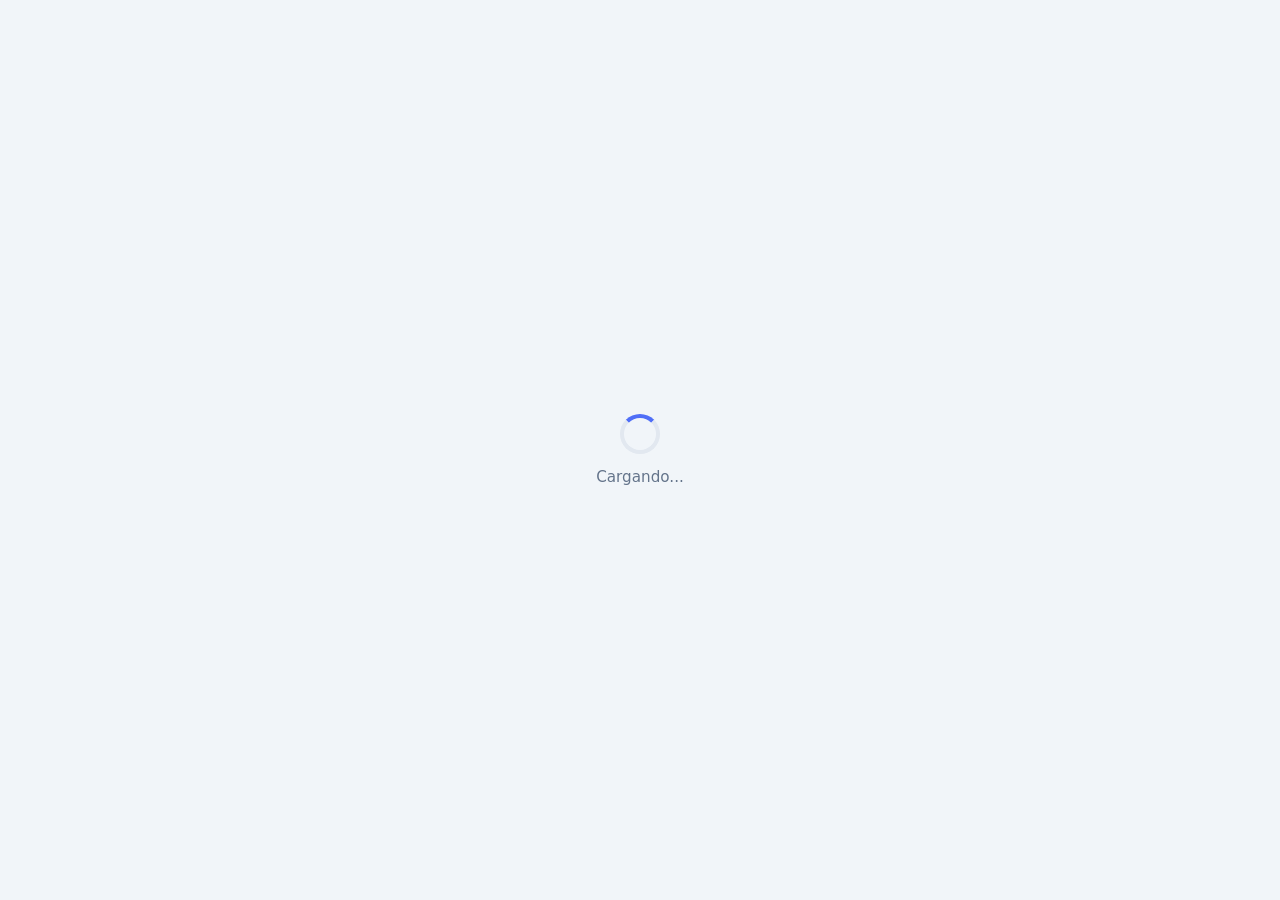
==== index.html @ e037bfaa "Agrega footer con versión del sistema (v1.0) en ambas páginas https://claude.ai/code/session_01WwChM" ====
<!DOCTYPE html>
<html lang="es">
<head>
  <meta charset="UTF-8">
  <meta name="viewport" content="width=device-width, initial-scale=1.0">
  <title>Reservar Turno</title>
  <link rel="stylesheet" href="css/style.css">
</head>
<body>

<div id="loading-screen">
  <div class="loading-box">
    <div class="loading-spinner"></div>
    <p>Cargando...</p>
  </div>
</div>

<div id="app" style="display:none">

<header class="header">
  <h1 id="header-title"></h1>
  <p  id="header-slogan"></p>
</header>

<div class="container">

  <div class="progress">
    <div class="dot active"></div>
    <div class="dot"></div>
    <div class="dot"></div>
    <div class="dot"></div>
  </div>

  <!-- PASO 1: Servicio y fecha -->
  <div class="step">
    <div class="card">
      <div class="card-title"><span class="step-num">1</span> Servicio y fecha</div>

      <div class="field">
        <label for="servicio">Servicio</label>
        <select id="servicio">
          <option value="">-- Elegí un servicio --</option>
        </select>
      </div>

      <div class="field">
        <label for="fecha">Fecha</label>
        <input type="date" id="fecha">
      </div>

      <button class="btn btn-primary btn-full" onclick="irPaso2()">Ver turnos disponibles →</button>
    </div>
  </div>

  <!-- PASO 2: Selección de horario -->
  <div class="step" style="display:none">
    <div class="card">
      <div class="card-title"><span class="step-num">2</span> Elegí un horario</div>
      <div id="slots-container">
        <p class="slots-empty">Seleccioná una fecha para ver los turnos disponibles.</p>
      </div>
      <div class="btn-row" style="margin-top:16px">
        <button class="btn btn-outline" onclick="goToStep(1)">← Volver</button>
        <button class="btn btn-primary" id="btn-paso2" onclick="irPaso3()" disabled>Continuar →</button>
      </div>
    </div>
  </div>

  <!-- PASO 3: Datos del cliente + confirmación -->
  <div class="step" style="display:none">
    <div class="card">
      <div class="card-title"><span class="step-num">3</span> Tus datos</div>

      <div id="resumen-paso3" class="resumen"></div>
      <button class="btn btn-outline btn-full" style="margin-bottom:20px; font-size:0.85rem" onclick="goToStep(2)">
        ← Cambiar horario
      </button>

      <div class="field">
        <label for="nombre">Nombre completo *</label>
        <input type="text" id="nombre" placeholder="Ej: María González">
      </div>
      <div class="field">
        <label for="telefono">Teléfono *</label>
        <input type="tel" id="telefono" placeholder="Ej: 11-2345-6789">
      </div>
      <div class="field">
        <label for="email">Email (opcional)</label>
        <input type="email" id="email" placeholder="Ej: maria@email.com">
      </div>
      <div class="field">
        <label for="notas">Notas (opcional)</label>
        <textarea id="notas" placeholder="¿Alguna indicación especial?"></textarea>
      </div>

      <div id="alerta-confirmar"></div>

      <button class="btn btn-primary btn-full" id="btn-confirmar" onclick="confirmar()">
        Confirmar turno
      </button>
    </div>
  </div>

  <!-- PASO 4: Éxito -->
  <div class="step" style="display:none">
    <div class="card">
      <div class="exito">
        <div class="icono">✅</div>
        <h2>¡Reserva confirmada!</h2>
        <p id="msg-exito"></p>
      </div>
      <div id="resumen-exito" class="resumen"></div>
      <button class="btn btn-primary btn-full" onclick="nuevaReserva()">Hacer otra reserva</button>
    </div>
  </div>

</div>

</div> <!-- /#app -->

<footer class="site-footer">v1.0</footer>

<script src="js/config.js"></script>
<script src="js/empresa.js"></script>
<script src="js/app.js"></script>
</body>
</html>
---- css/style.css ----
:root {
  --primary:      #4f6ef7;
  --primary-dark: #3a57e8;
  --success:      #22c55e;
  --danger:       #ef4444;
  --bg:           #f1f5f9;
  --card:         #ffffff;
  --text:         #1e293b;
  --muted:        #64748b;
  --border:       #e2e8f0;
  --radius:       14px;
  --shadow:       0 4px 24px rgba(0,0,0,0.08);
}

* { box-sizing: border-box; margin: 0; padding: 0; }

body {
  font-family: 'Segoe UI', system-ui, sans-serif;
  background: var(--bg);
  color: var(--text);
  min-height: 100vh;
}

/* Header */
.header {
  background: var(--primary);
  color: #fff;
  text-align: center;
  padding: 36px 20px 32px;
}
.header h1 { font-size: 1.9rem; font-weight: 700; letter-spacing: -0.3px; }
.header p  { margin-top: 6px; opacity: 0.85; font-size: 0.98rem; }

/* Progress */
.progress {
  display: flex;
  justify-content: center;
  align-items: center;
  gap: 6px;
  padding: 28px 0 8px;
}
.dot {
  width: 10px; height: 10px;
  border-radius: 50%;
  background: var(--border);
  transition: background 0.2s;
}
.dot.active { background: var(--primary); }

/* Layout */
.container {
  max-width: 640px;
  margin: 0 auto;
  padding: 16px 16px 48px;
}

/* Card */
.card {
  background: var(--card);
  border-radius: var(--radius);
  box-shadow: var(--shadow);
  padding: 28px;
  margin-top: 20px;
}
.card-title {
  font-size: 1.05rem;
  font-weight: 700;
  color: var(--primary);
  margin-bottom: 22px;
  display: flex;
  align-items: center;
  gap: 10px;
}
.step-num {
  background: var(--primary);
  color: #fff;
  border-radius: 50%;
  width: 26px; height: 26px;
  display: inline-flex;
  align-items: center;
  justify-content: center;
  font-size: 0.8rem;
  font-weight: 700;
  flex-shrink: 0;
}

/* Form */
.field { margin-bottom: 18px; }
label {
  display: block;
  font-size: 0.8rem;
  font-weight: 700;
  text-transform: uppercase;
  letter-spacing: 0.05em;
  color: var(--muted);
  margin-bottom: 6px;
}
input, select, textarea {
  width: 100%;
  padding: 10px 14px;
  border: 1.5px solid var(--border);
  border-radius: 8px;
  font-size: 0.95rem;
  color: var(--text);
  outline: none;
  transition: border-color 0.15s;
  background: #fff;
}
input:focus, select:focus, textarea:focus { border-color: var(--primary); }
textarea { resize: vertical; min-height: 72px; }

/* Buttons */
.btn {
  display: inline-flex;
  align-items: center;
  justify-content: center;
  gap: 8px;
  padding: 11px 24px;
  border-radius: 8px;
  font-size: 0.95rem;
  font-weight: 600;
  cursor: pointer;
  border: none;
  transition: background 0.15s, transform 0.1s;
}
.btn:active { transform: scale(0.98); }
.btn-primary { background: var(--primary); color: #fff; }
.btn-primary:hover    { background: var(--primary-dark); }
.btn-primary:disabled { background: #a5b4fc; cursor: not-allowed; }
.btn-outline {
  background: transparent;
  border: 1.5px solid var(--primary);
  color: var(--primary);
}
.btn-outline:hover { background: #eef1fe; }
.btn-full  { width: 100%; }
.btn-row   { display: flex; gap: 10px; margin-top: 8px; }
.btn-row .btn:last-child { flex: 1; }

/* Slots */
.slots-grid {
  display: grid;
  grid-template-columns: repeat(auto-fill, minmax(78px, 1fr));
  gap: 10px;
  margin-top: 6px;
}
.slot-btn {
  padding: 10px 4px;
  border: 1.5px solid var(--border);
  border-radius: 8px;
  background: #fff;
  font-size: 0.88rem;
  font-weight: 600;
  cursor: pointer;
  color: var(--text);
  transition: all 0.12s;
  text-align: center;
}
.slot-btn:hover:not(:disabled) { border-color: var(--primary); color: var(--primary); background: #eef1fe; }
.slot-btn.selected { background: var(--primary); color: #fff; border-color: var(--primary); }
.slot-btn:disabled { background: #f8fafc; color: #cbd5e1; cursor: not-allowed; text-decoration: line-through; }
.slots-empty { color: var(--muted); font-size: 0.9rem; padding: 10px 0; }

/* Resumen */
.resumen {
  background: #f8fafc;
  border: 1.5px solid var(--border);
  border-radius: 8px;
  padding: 14px 18px;
  margin-bottom: 20px;
}
.resumen-row {
  display: flex;
  justify-content: space-between;
  padding: 5px 0;
  border-bottom: 1px dashed var(--border);
  font-size: 0.9rem;
}
.resumen-row:last-child { border-bottom: none; }
.resumen-row span:first-child { color: var(--muted); }
.resumen-row span:last-child  { font-weight: 600; }

/* Alerts */
.alert {
  padding: 12px 16px;
  border-radius: 8px;
  font-size: 0.9rem;
  margin-bottom: 16px;
}
.alert-danger  { background: #fee2e2; color: #991b1b; border: 1px solid #fecaca; }
.alert-success { background: #dcfce7; color: #166534; border: 1px solid #bbf7d0; }

/* Spinner */
.spinner {
  display: inline-block;
  width: 16px; height: 16px;
  border: 2px solid rgba(255,255,255,0.4);
  border-top-color: #fff;
  border-radius: 50%;
  animation: spin 0.7s linear infinite;
}
@keyframes spin { to { transform: rotate(360deg); } }

/* Éxito */
.exito {
  text-align: center;
  padding: 20px 0 8px;
}
.exito .icono { font-size: 3.5rem; margin-bottom: 14px; }
.exito h2     { font-size: 1.3rem; margin-bottom: 10px; }
.exito p      { color: var(--muted); margin-bottom: 24px; font-size: 0.95rem; }

/* Loading */
#loading-screen {
  position: fixed;
  inset: 0;
  background: var(--bg);
  display: flex;
  align-items: center;
  justify-content: center;
  z-index: 999;
}
.loading-box {
  text-align: center;
  color: var(--muted);
  font-size: 0.95rem;
}
.loading-spinner {
  width: 40px; height: 40px;
  border: 4px solid var(--border);
  border-top-color: var(--primary);
  border-radius: 50%;
  animation: spin 0.8s linear infinite;
  margin: 0 auto 14px;
}

/* Footer */
.site-footer {
  text-align: center;
  padding: 16px;
  font-size: 0.75rem;
  color: var(--muted);
  opacity: 0.6;
}

@media (max-width: 480px) {
  .card  { padding: 20px; }
  .header h1 { font-size: 1.5rem; }
}
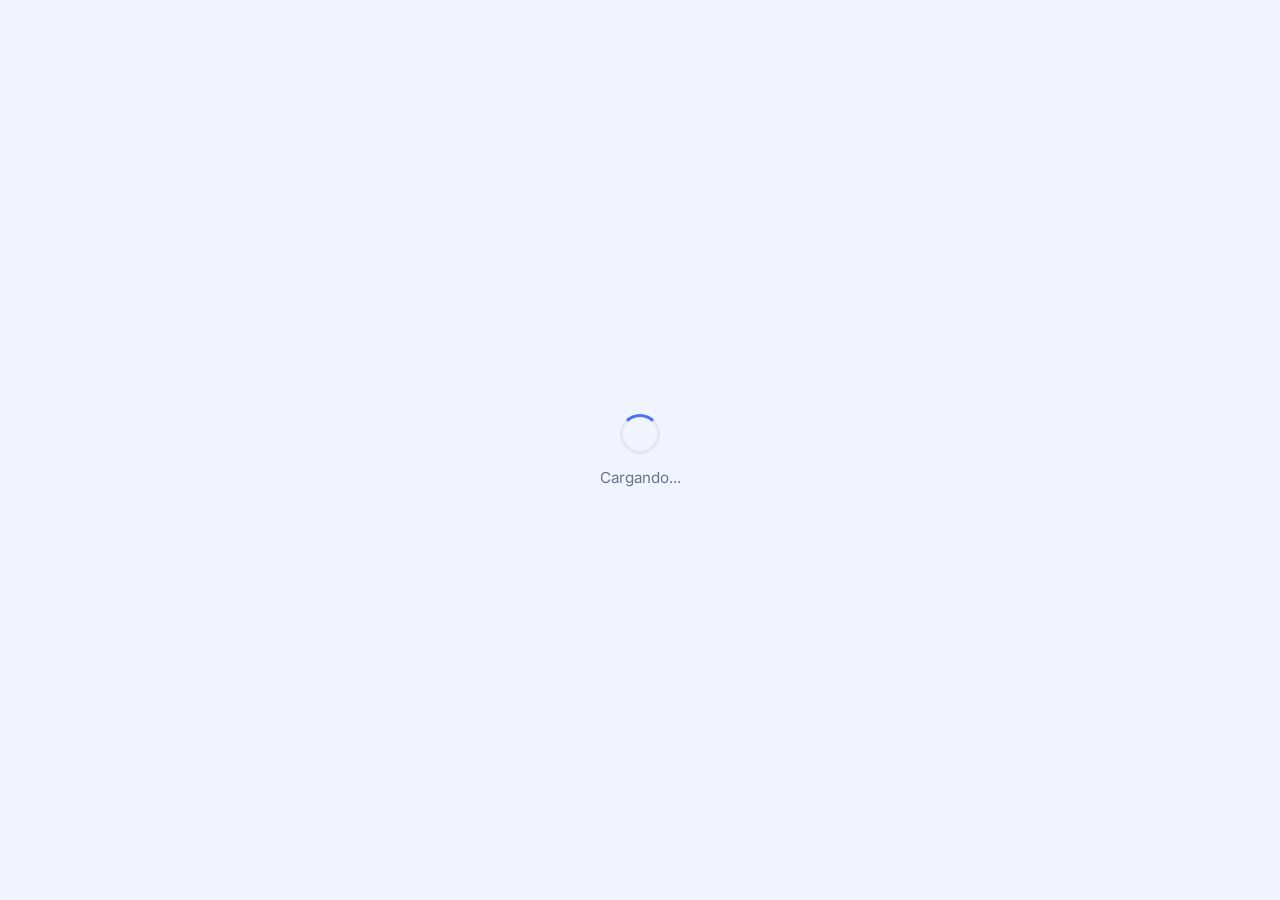
==== commit f2af8427: "Rediseño visual: dark mode, Inter font, gradientes, progress numerado, stat icons" ====
--- a/index.html
+++ b/index.html
@@ -4,9 +4,12 @@
   <meta charset="UTF-8">
   <meta name="viewport" content="width=device-width, initial-scale=1.0">
   <title>Reservar Turno</title>
+  <script>if(localStorage.getItem('turnosDarkMode')==='1')document.documentElement.classList.add('dark');</script>
   <link rel="stylesheet" href="css/style.css">
 </head>
 <body>
+
+<button class="btn-darkmode" id="btn-darkmode" onclick="toggleDarkMode()" title="Modo oscuro">🌙</button>
 
 <div id="loading-screen">
   <div class="loading-box">
@@ -20,15 +23,20 @@
 <header class="header">
   <h1 id="header-title"></h1>
   <p  id="header-slogan"></p>
+  <p  id="header-direccion" class="header-sub" style="display:none"></p>
+  <a  id="header-telefono"  class="header-sub header-tel" style="display:none"></a>
 </header>
 
 <div class="container">
 
   <div class="progress">
-    <div class="dot active"></div>
-    <div class="dot"></div>
-    <div class="dot"></div>
-    <div class="dot"></div>
+    <div class="dot active">1</div>
+    <div class="dot-line"></div>
+    <div class="dot">2</div>
+    <div class="dot-line"></div>
+    <div class="dot">3</div>
+    <div class="dot-line"></div>
+    <div class="dot">4</div>
   </div>
 
   <!-- PASO 1: Servicio y fecha -->
@@ -88,6 +96,12 @@
         <label for="email">Email (opcional)</label>
         <input type="email" id="email" placeholder="Ej: maria@email.com">
       </div>
+      <div class="field-check" id="campo-notificar">
+        <label class="check-label">
+          <input type="checkbox" id="notificar">
+          <span>Notificarme el día antes por email</span>
+        </label>
+      </div>
       <div class="field">
         <label for="notas">Notas (opcional)</label>
         <textarea id="notas" placeholder="¿Alguna indicación especial?"></textarea>
@@ -105,7 +119,7 @@
   <div class="step" style="display:none">
     <div class="card">
       <div class="exito">
-        <div class="icono">✅</div>
+        <span class="icono">✅</span>
         <h2>¡Reserva confirmada!</h2>
         <p id="msg-exito"></p>
       </div>
@@ -118,10 +132,11 @@
 
 </div> <!-- /#app -->
 
-<footer class="site-footer">v1.0</footer>
+<footer class="site-footer">v1.1</footer>
 
 <script src="js/config.js"></script>
 <script src="js/empresa.js"></script>
+<script src="js/darkmode.js"></script>
 <script src="js/app.js"></script>
 </body>
 </html>
--- a/css/style.css
+++ b/css/style.css
@@ -1,69 +1,124 @@
+@import url('https://fonts.googleapis.com/css2?family=Inter:wght@400;500;600;700;800&display=swap');
+
 :root {
   --primary:      #4f6ef7;
   --primary-dark: #3a57e8;
   --success:      #22c55e;
   --danger:       #ef4444;
-  --bg:           #f1f5f9;
+  --bg:           #f0f4ff;
   --card:         #ffffff;
-  --text:         #1e293b;
+  --text:         #0f172a;
   --muted:        #64748b;
   --border:       #e2e8f0;
-  --radius:       14px;
-  --shadow:       0 4px 24px rgba(0,0,0,0.08);
+  --radius:       16px;
+  --shadow:       0 4px 24px rgba(79,110,247,0.08);
+}
+
+:root.dark {
+  --bg:     #0f172a;
+  --card:   #1e293b;
+  --text:   #e2e8f0;
+  --muted:  #94a3b8;
+  --border: #334155;
+  --shadow: 0 4px 24px rgba(0,0,0,0.4);
 }
 
 * { box-sizing: border-box; margin: 0; padding: 0; }
 
 body {
-  font-family: 'Segoe UI', system-ui, sans-serif;
+  font-family: 'Inter', 'Segoe UI', system-ui, sans-serif;
   background: var(--bg);
   color: var(--text);
   min-height: 100vh;
-}
-
-/* Header */
+  transition: background 0.25s, color 0.25s;
+}
+
+/* ── Dark mode toggle ── */
+.btn-darkmode {
+  position: fixed;
+  top: 14px;
+  right: 14px;
+  z-index: 200;
+  background: var(--card);
+  border: 1.5px solid var(--border);
+  border-radius: 50%;
+  width: 42px;
+  height: 42px;
+  cursor: pointer;
+  font-size: 1.1rem;
+  box-shadow: 0 2px 10px rgba(0,0,0,0.12);
+  transition: all 0.2s;
+  display: flex;
+  align-items: center;
+  justify-content: center;
+  padding: 0;
+}
+.btn-darkmode:hover { transform: scale(1.1); border-color: var(--primary); }
+
+/* ── Header ── */
 .header {
+  background: linear-gradient(135deg, #4f6ef7 0%, #6366f1 100%);
+  color: #fff;
+  text-align: center;
+  padding: 48px 20px 40px;
+}
+.header h1 { font-size: 1.9rem; font-weight: 800; letter-spacing: -0.5px; }
+.header p  { margin-top: 6px; opacity: 0.88; font-size: 0.98rem; font-weight: 500; }
+.header-sub { display: block; font-size: 0.85rem; opacity: 0.78; margin-top: 5px; }
+.header-tel { color: #fff; text-decoration: none; transition: opacity 0.15s; }
+.header-tel:hover { opacity: 1; text-decoration: underline; }
+
+/* ── Progress ── */
+.progress {
+  display: flex;
+  justify-content: center;
+  align-items: center;
+  padding: 28px 0 8px;
+}
+.dot {
+  width: 34px; height: 34px;
+  border-radius: 50%;
+  background: var(--border);
+  color: var(--muted);
+  font-size: 0.78rem;
+  font-weight: 700;
+  display: flex;
+  align-items: center;
+  justify-content: center;
+  transition: all 0.3s;
+  flex-shrink: 0;
+}
+.dot.active {
   background: var(--primary);
   color: #fff;
-  text-align: center;
-  padding: 36px 20px 32px;
-}
-.header h1 { font-size: 1.9rem; font-weight: 700; letter-spacing: -0.3px; }
-.header p  { margin-top: 6px; opacity: 0.85; font-size: 0.98rem; }
-
-/* Progress */
-.progress {
-  display: flex;
-  justify-content: center;
-  align-items: center;
-  gap: 6px;
-  padding: 28px 0 8px;
-}
-.dot {
-  width: 10px; height: 10px;
-  border-radius: 50%;
+  box-shadow: 0 0 0 5px rgba(79,110,247,0.15);
+}
+.dot-line {
+  width: 36px;
+  height: 2px;
   background: var(--border);
-  transition: background 0.2s;
-}
-.dot.active { background: var(--primary); }
-
-/* Layout */
+  flex-shrink: 0;
+}
+
+/* ── Layout ── */
 .container {
   max-width: 640px;
   margin: 0 auto;
-  padding: 16px 16px 48px;
-}
-
-/* Card */
+  padding: 16px 16px 60px;
+}
+
+/* ── Card ── */
 .card {
   background: var(--card);
   border-radius: var(--radius);
   box-shadow: var(--shadow);
   padding: 28px;
   margin-top: 20px;
+  border: 1px solid var(--border);
+  transition: background 0.25s, border-color 0.25s;
 }
 .card-title {
-  font-size: 1.05rem;
+  font-size: 1rem;
   font-weight: 700;
   color: var(--primary);
   margin-bottom: 22px;
@@ -79,19 +134,19 @@
   display: inline-flex;
   align-items: center;
   justify-content: center;
-  font-size: 0.8rem;
+  font-size: 0.78rem;
   font-weight: 700;
   flex-shrink: 0;
 }
 
-/* Form */
+/* ── Form ── */
 .field { margin-bottom: 18px; }
 label {
   display: block;
-  font-size: 0.8rem;
-  font-weight: 700;
+  font-size: 0.75rem;
+  font-weight: 600;
   text-transform: uppercase;
-  letter-spacing: 0.05em;
+  letter-spacing: 0.06em;
   color: var(--muted);
   margin-bottom: 6px;
 }
@@ -99,98 +154,161 @@
   width: 100%;
   padding: 10px 14px;
   border: 1.5px solid var(--border);
-  border-radius: 8px;
+  border-radius: 10px;
   font-size: 0.95rem;
+  font-family: inherit;
   color: var(--text);
+  background: var(--card);
   outline: none;
-  transition: border-color 0.15s;
-  background: #fff;
-}
-input:focus, select:focus, textarea:focus { border-color: var(--primary); }
+  transition: border-color 0.15s, background 0.25s, color 0.25s, box-shadow 0.15s;
+}
+input:focus, select:focus, textarea:focus {
+  border-color: var(--primary);
+  box-shadow: 0 0 0 3px rgba(79,110,247,0.12);
+}
 textarea { resize: vertical; min-height: 72px; }
 
-/* Buttons */
+/* ── Buttons ── */
 .btn {
   display: inline-flex;
   align-items: center;
   justify-content: center;
   gap: 8px;
   padding: 11px 24px;
-  border-radius: 8px;
+  border-radius: 10px;
   font-size: 0.95rem;
   font-weight: 600;
+  font-family: inherit;
   cursor: pointer;
   border: none;
-  transition: background 0.15s, transform 0.1s;
-}
-.btn:active { transform: scale(0.98); }
-.btn-primary { background: var(--primary); color: #fff; }
-.btn-primary:hover    { background: var(--primary-dark); }
-.btn-primary:disabled { background: #a5b4fc; cursor: not-allowed; }
+  transition: all 0.15s;
+}
+.btn:active { transform: scale(0.97); }
+.btn-primary {
+  background: linear-gradient(135deg, var(--primary) 0%, var(--primary-dark) 100%);
+  color: #fff;
+  box-shadow: 0 4px 14px rgba(79,110,247,0.3);
+}
+.btn-primary:hover {
+  box-shadow: 0 6px 20px rgba(79,110,247,0.45);
+  transform: translateY(-1px);
+}
+.btn-primary:disabled {
+  background: #a5b4fc;
+  box-shadow: none;
+  cursor: not-allowed;
+  transform: none;
+}
 .btn-outline {
   background: transparent;
   border: 1.5px solid var(--primary);
   color: var(--primary);
 }
-.btn-outline:hover { background: #eef1fe; }
+.btn-outline:hover { background: rgba(79,110,247,0.06); }
 .btn-full  { width: 100%; }
 .btn-row   { display: flex; gap: 10px; margin-top: 8px; }
 .btn-row .btn:last-child { flex: 1; }
 
-/* Slots */
+/* ── Slots ── */
 .slots-grid {
   display: grid;
-  grid-template-columns: repeat(auto-fill, minmax(78px, 1fr));
+  grid-template-columns: repeat(auto-fill, minmax(80px, 1fr));
   gap: 10px;
   margin-top: 6px;
 }
 .slot-btn {
   padding: 10px 4px;
   border: 1.5px solid var(--border);
-  border-radius: 8px;
-  background: #fff;
+  border-radius: 10px;
+  background: var(--card);
   font-size: 0.88rem;
   font-weight: 600;
+  font-family: inherit;
   cursor: pointer;
   color: var(--text);
-  transition: all 0.12s;
+  transition: all 0.15s;
   text-align: center;
 }
-.slot-btn:hover:not(:disabled) { border-color: var(--primary); color: var(--primary); background: #eef1fe; }
-.slot-btn.selected { background: var(--primary); color: #fff; border-color: var(--primary); }
-.slot-btn:disabled { background: #f8fafc; color: #cbd5e1; cursor: not-allowed; text-decoration: line-through; }
+.slot-btn:hover:not(:disabled) {
+  border-color: var(--primary);
+  color: var(--primary);
+  background: rgba(79,110,247,0.06);
+  transform: translateY(-1px);
+}
+.slot-btn.selected {
+  background: linear-gradient(135deg, var(--primary) 0%, var(--primary-dark) 100%);
+  color: #fff;
+  border-color: transparent;
+  box-shadow: 0 4px 12px rgba(79,110,247,0.3);
+}
+.slot-btn:disabled {
+  background: var(--bg);
+  color: var(--border);
+  cursor: not-allowed;
+  text-decoration: line-through;
+}
 .slots-empty { color: var(--muted); font-size: 0.9rem; padding: 10px 0; }
 
-/* Resumen */
+/* ── Checkbox notificar ── */
+.field-check { margin-bottom: 18px; }
+.check-label {
+  display: flex;
+  align-items: center;
+  gap: 10px;
+  cursor: pointer;
+  font-size: 0.9rem;
+  font-weight: 600;
+  color: var(--text);
+  text-transform: none;
+  letter-spacing: 0;
+  margin-bottom: 0;
+}
+.check-label input[type="checkbox"] {
+  width: 18px;
+  height: 18px;
+  min-width: 18px;
+  padding: 0;
+  border: 1.5px solid var(--border);
+  border-radius: 4px;
+  cursor: pointer;
+  accent-color: var(--primary);
+  flex-shrink: 0;
+}
+
+/* ── Resumen ── */
 .resumen {
-  background: #f8fafc;
-  border: 1.5px solid var(--border);
-  border-radius: 8px;
+  background: var(--bg);
+  border: 1.5px solid var(--border);
+  border-radius: 10px;
   padding: 14px 18px;
   margin-bottom: 20px;
+  transition: background 0.25s;
 }
 .resumen-row {
   display: flex;
   justify-content: space-between;
-  padding: 5px 0;
-  border-bottom: 1px dashed var(--border);
+  padding: 6px 0;
+  border-bottom: 1px solid var(--border);
   font-size: 0.9rem;
 }
 .resumen-row:last-child { border-bottom: none; }
-.resumen-row span:first-child { color: var(--muted); }
+.resumen-row span:first-child { color: var(--muted); font-weight: 500; }
 .resumen-row span:last-child  { font-weight: 600; }
 
-/* Alerts */
+/* ── Alerts ── */
 .alert {
   padding: 12px 16px;
-  border-radius: 8px;
+  border-radius: 10px;
   font-size: 0.9rem;
   margin-bottom: 16px;
+  font-weight: 500;
 }
 .alert-danger  { background: #fee2e2; color: #991b1b; border: 1px solid #fecaca; }
 .alert-success { background: #dcfce7; color: #166534; border: 1px solid #bbf7d0; }
-
-/* Spinner */
+:root.dark .alert-danger  { background: #450a0a; color: #fca5a5; border-color: #7f1d1d; }
+:root.dark .alert-success { background: #052e16; color: #86efac; border-color: #14532d; }
+
+/* ── Spinner ── */
 .spinner {
   display: inline-block;
   width: 16px; height: 16px;
@@ -201,16 +319,23 @@
 }
 @keyframes spin { to { transform: rotate(360deg); } }
 
-/* Éxito */
-.exito {
-  text-align: center;
-  padding: 20px 0 8px;
-}
-.exito .icono { font-size: 3.5rem; margin-bottom: 14px; }
-.exito h2     { font-size: 1.3rem; margin-bottom: 10px; }
-.exito p      { color: var(--muted); margin-bottom: 24px; font-size: 0.95rem; }
-
-/* Loading */
+/* ── Éxito ── */
+.exito { text-align: center; padding: 20px 0 8px; }
+.exito .icono {
+  font-size: 3.5rem;
+  margin-bottom: 14px;
+  display: block;
+  animation: pop 0.5s cubic-bezier(0.175, 0.885, 0.32, 1.275);
+}
+@keyframes pop {
+  0%   { transform: scale(0.3); opacity: 0; }
+  80%  { transform: scale(1.15); }
+  100% { transform: scale(1);   opacity: 1; }
+}
+.exito h2 { font-size: 1.3rem; font-weight: 700; margin-bottom: 10px; }
+.exito p  { color: var(--muted); margin-bottom: 24px; font-size: 0.95rem; }
+
+/* ── Loading ── */
 #loading-screen {
   position: fixed;
   inset: 0;
@@ -219,31 +344,29 @@
   align-items: center;
   justify-content: center;
   z-index: 999;
-}
-.loading-box {
-  text-align: center;
-  color: var(--muted);
-  font-size: 0.95rem;
-}
+  transition: background 0.25s;
+}
+.loading-box { text-align: center; color: var(--muted); font-size: 0.95rem; }
 .loading-spinner {
   width: 40px; height: 40px;
-  border: 4px solid var(--border);
+  border: 3px solid var(--border);
   border-top-color: var(--primary);
   border-radius: 50%;
   animation: spin 0.8s linear infinite;
   margin: 0 auto 14px;
 }
 
-/* Footer */
+/* ── Footer ── */
 .site-footer {
   text-align: center;
   padding: 16px;
   font-size: 0.75rem;
   color: var(--muted);
-  opacity: 0.6;
+  opacity: 0.5;
 }
 
 @media (max-width: 480px) {
-  .card  { padding: 20px; }
+  .card { padding: 20px; }
   .header h1 { font-size: 1.5rem; }
-}
+  .dot-line { width: 20px; }
+}
